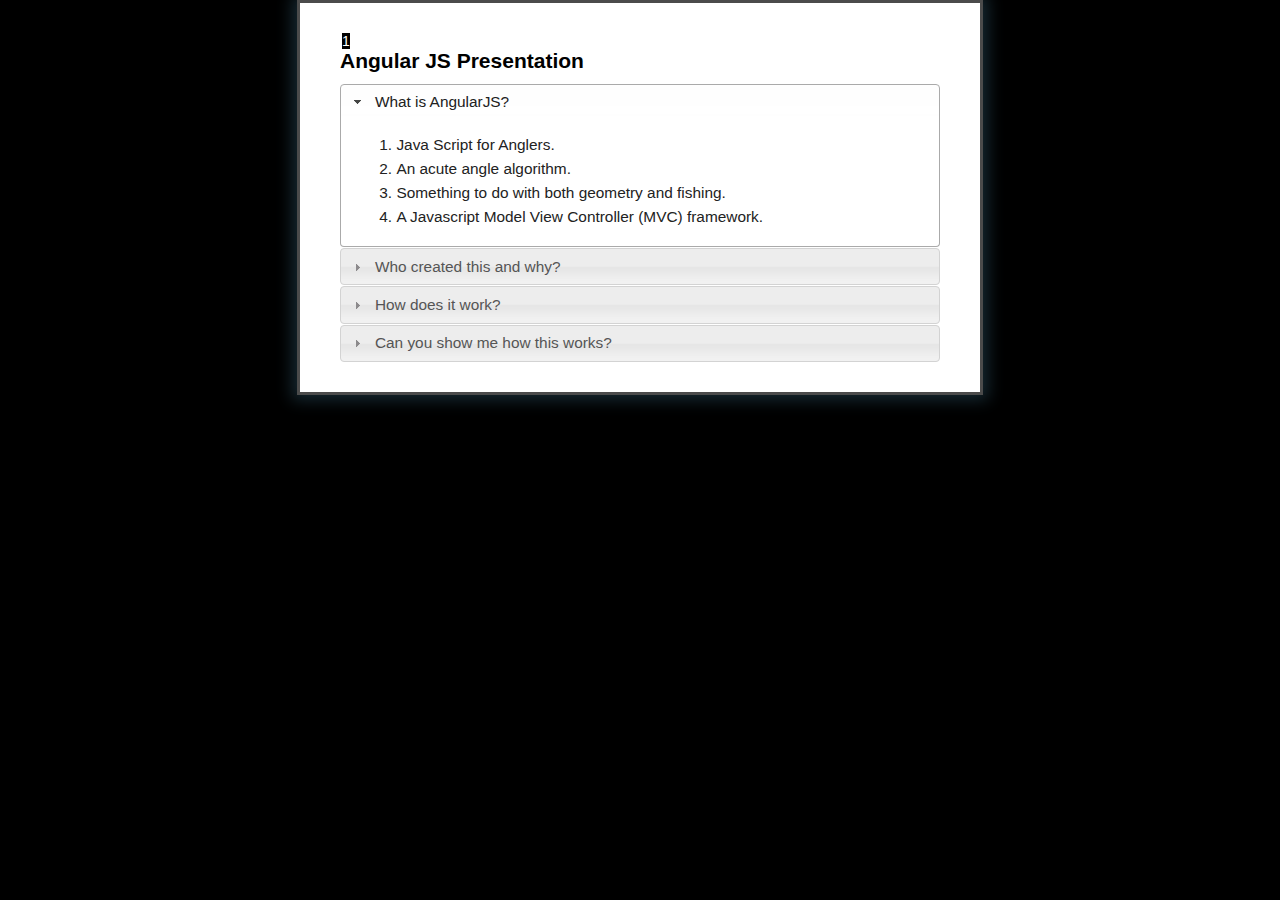
==== index.html @ 1642c8dc "first commit" ====
<!DOCTYPE HTML>
<html lang="en">
<head>
	<meta charset="UTF-8">
    <title>Assignment 5 jQueryUI</title>
    <link rel="stylesheet" type="text/css" href="css/styles.css" media="screen">
    <!-- jQuery UI style sheet reference. Smoothness is the theme used. -->
    <link href="css/smoothness/jquery-ui-1.8.23.custom.css" type="text/css" rel="stylesheet">
	<!-- Normal style sheet used for layout and general formatting. -->
    <link href="styles.css" type="text/css" rel="stylesheet">
    <!-- HTML5 shim/shiv for HTML5 section element backward compatibility. -->
    <script src="http://html5shiv.googlecode.com/svn/trunk/html5.js"></script>
    <!-- jQuery library reference. Latest is always referenced from jQuery's CDN. -->
    <script type="text/javascript" src="http://code.jquery.com/jquery-1.8.3.min.js"></script>
    <!-- jQuery UI JavaScript library reference. -->
    <script type="text/javascript" src="js/jquery-ui-1.8.23.custom.min.js"></script>
    <!-- jQuery call to the accordion() method. -->
    <script type="text/javascript" src="js/assignment5.js"></script>
    <script>
    	$(document).ready(function() {
			$("#accordion").accordion(
				{ 
					event: "click",
					collapsible: true 
				});
	    });
	</script>
</head>

<body>
    <section>
    	<div id="panel"></div> 
        <h1>Angular JS Presentation</h1>       
        <div id="accordion">
 			<h3><a href="#">What is AngularJS?</a></h3>
			<div>
				<ol>
					<li>Java Script for Anglers.</li>
					<li>An acute angle algorithm.</li>
					<li>Something to do with both geometry and fishing.</li>
					<li>A Javascript Model View Controller (MVC) framework.</li>
				</ol>
			</div>
			<h3><a href="#">Who created this and why?</a></h3>
			<div>
				<ol>
					<li>It sprang preformed for the mind of Steve Jobs to take over the world.</li>
					<li>Bill Gates created it to help computers become self aware.</li>
					<li>Stephen Hawking’s computer made it because it was bored.</li>
					<li>It was created by Google engineers to help web developers.</li>
				</ol>
			</div>
			<h3><a href="#">How does it work?</a></h3>
			<div>
				<ol>
					<li>Little gnomes do all the work for pieces of bread.</li>
					<li>You have to say a magic spell and wave a magic wand.</li>
					<li>Push the red button.</li>
					<li>Load the AngularJS source code and bootstrap it using the ng-app directive.</li>
				</ol>
			</div>
						<h3><a href="#">Can you show me how this works?</a></h3>
			<div>
				<ol>
					<li>If you can demonstrate your proficiency in Kabuki theater.</li>
					<li>If you can explain the ending of “Atame!”</li>
					<li>If you can recreate the “Chunari Chunari” dance from “Monsoon Wedding”.</li>
					<li>See the following code page.</li>
				</ol>
			</div>
			
        </div>
    </section>
</body>
</html>
---- css/styles.css ----
/*Russell "Eric" Erickson
 ICT 4510 Advanced Website Design
 Assignment 2 - CSS Assignment*/
/* reset browser styles */
html, body, div, span, object, iframe, h1, h2, h3, h4, h5, h6, p, blockquote, pre, a, abbr, acronym, address, big, cite, code, del, dfn, em, img, ins, kbd, q, s, samp,small, strike, strong, sub, sup, tt, var, b, u, i, center, dl, dt, dd, ol, ul, li, fieldset, form, label, legend,
table, caption, tbody, tfoot, thead, tr, th, td, article, aside, canvas, details, embed, 
figure, figcaption, footer, header, hgroup, menu, nav, output, ruby, section, summary,
time, mark, audio, video {
	margin: 0;
	padding: 0;
	border: 0;
	font-size: 100%;
	vertical-align: baseline;
}
article, aside, details, figcaption, figure, footer, header, hgroup, menu, nav, section {
	display: block;
}
html {
	background-color: black;
}
body {
font-family: "Times New Roman", Times, serif;;
background-color: #FFFFFF;
border: 3px solid #4B4B4B;
box-shadow: 0 0 15px 5px rgba(44,82,100,.5);
width: 860px;
margin-top: 20px;
margin-left: auto;
margin-right: auto;
margin-bottom: 20px;
padding: 15px;
}

ol { 
	padding-left: 1.4em;
	list-style: decimal;
}
ul {
	padding-left: 1.4em;
	list-style: square;
}
table {
	border-collapse: collapse;
	border-spacing: 0;
} 
/* end reset browser styles */

article, aside, figure, footer, header, nav, section {
    display: block;
}
* {
	margin: 0;
	padding: 0;
}
body {
	font-family: Verdana, Arial, Helvetica, sans-serif;
    font-size: 87.5%;
	width: 650px;
	margin: 0 auto;
}
section {
	padding: 15px 25px;
}
h1 { 
	font-size: 150%;
	margin-bottom: .5em;
}
ul {
	padding-left: 45px;
}
li {
	padding-bottom: .25em;
}
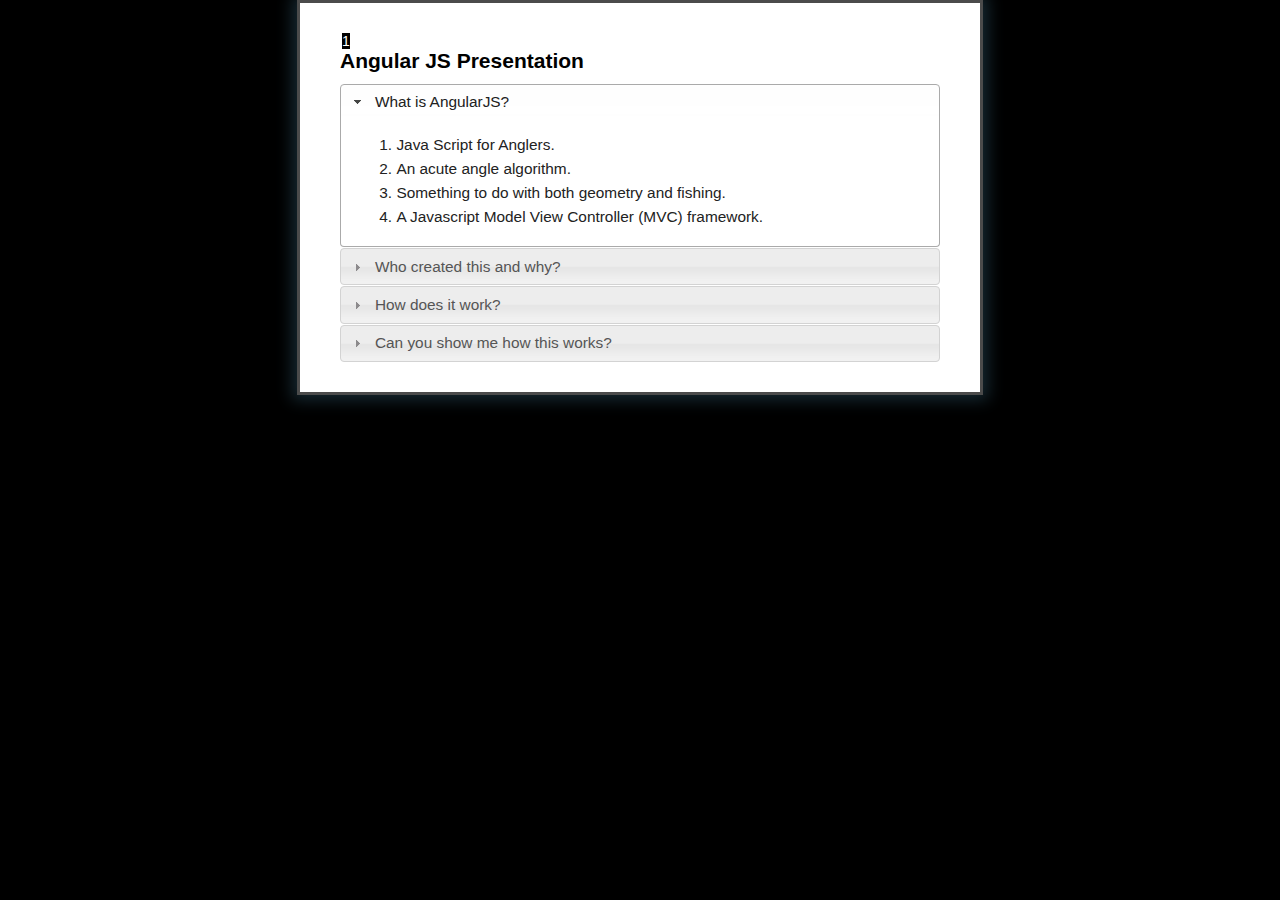
==== commit 11db85a2: "got some stuff fixed" ====
--- a/index.html
+++ b/index.html
@@ -7,7 +7,7 @@
     <!-- jQuery UI style sheet reference. Smoothness is the theme used. -->
     <link href="css/smoothness/jquery-ui-1.8.23.custom.css" type="text/css" rel="stylesheet">
 	<!-- Normal style sheet used for layout and general formatting. -->
-    <link href="styles.css" type="text/css" rel="stylesheet">
+    <!--<link href="styles.css" type="text/css" rel="stylesheet">-->
     <!-- HTML5 shim/shiv for HTML5 section element backward compatibility. -->
     <script src="http://html5shiv.googlecode.com/svn/trunk/html5.js"></script>
     <!-- jQuery library reference. Latest is always referenced from jQuery's CDN. -->
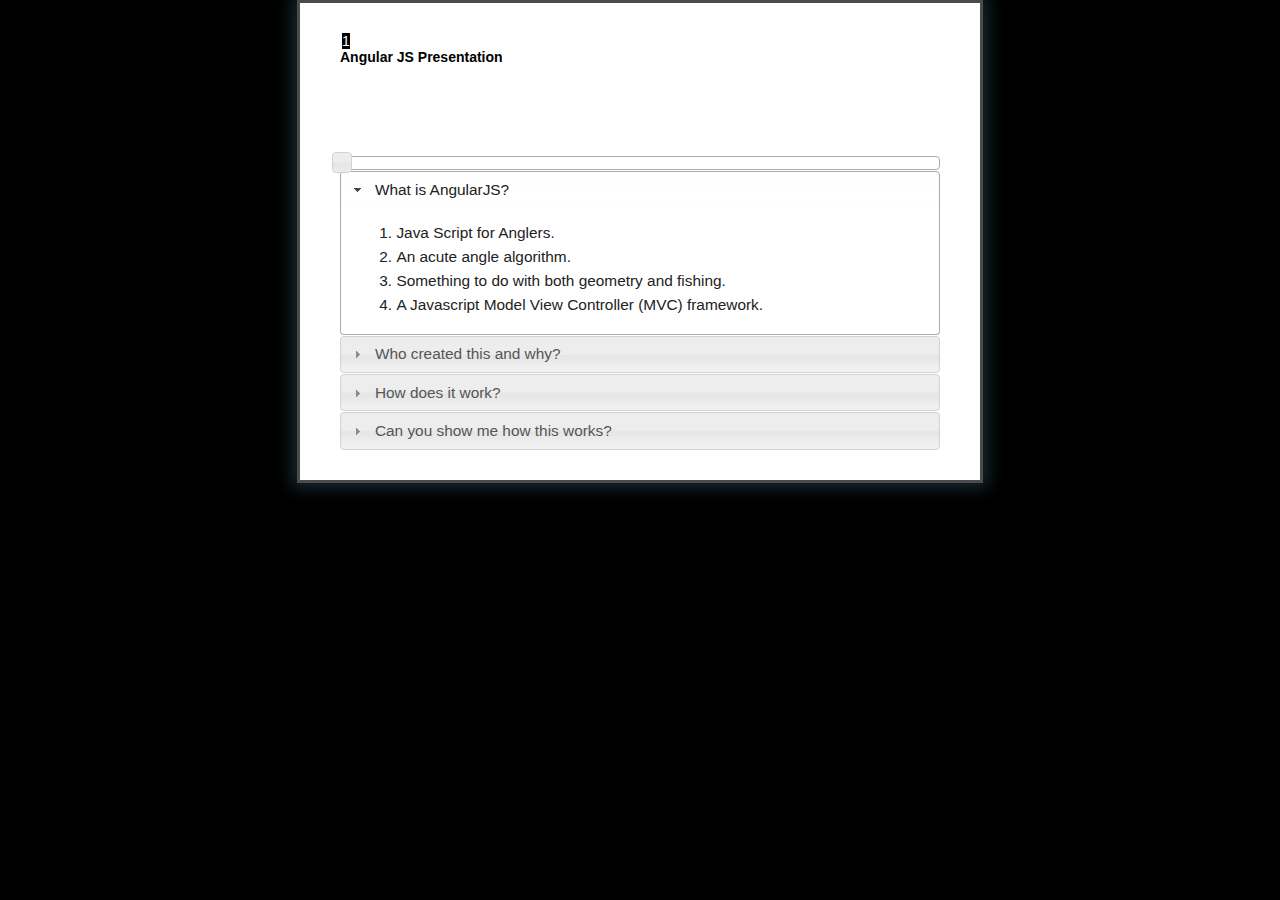
==== commit 2825f121: "Fixed slider" ====
--- a/index.html
+++ b/index.html
@@ -17,20 +17,21 @@
     <!-- jQuery call to the accordion() method. -->
     <script type="text/javascript" src="js/assignment5.js"></script>
     <script>
-    	$(document).ready(function() {
-			$("#accordion").accordion(
-				{ 
-					event: "click",
-					collapsible: true 
-				});
-	    });
+	/**$( "#slider" ).slider({
+		min: 0,
+		max: 10,
+		step: 2,
+		value: 4
+	});
+	*/
 	</script>
 </head>
 
 <body>
     <section>
     	<div id="panel"></div> 
-        <h1>Angular JS Presentation</h1>       
+        <h1 id="message">Angular JS Presentation</h1> 
+        <div id="slider"></div>       
         <div id="accordion">
  			<h3><a href="#">What is AngularJS?</a></h3>
 			<div>
@@ -68,8 +69,8 @@
 					<li>See the following code page.</li>
 				</ol>
 			</div>
-			
-        </div>
-    </section>
+			</div>
+ 		
+ 	</section>
 </body>
 </html>--- a/css/styles.css
+++ b/css/styles.css
@@ -70,4 +70,10 @@
 }
 li {
 	padding-bottom: .25em;
+}
+
+#message {
+	font-size: 1em;
+	width: 250px;
+	height: 100px;
 }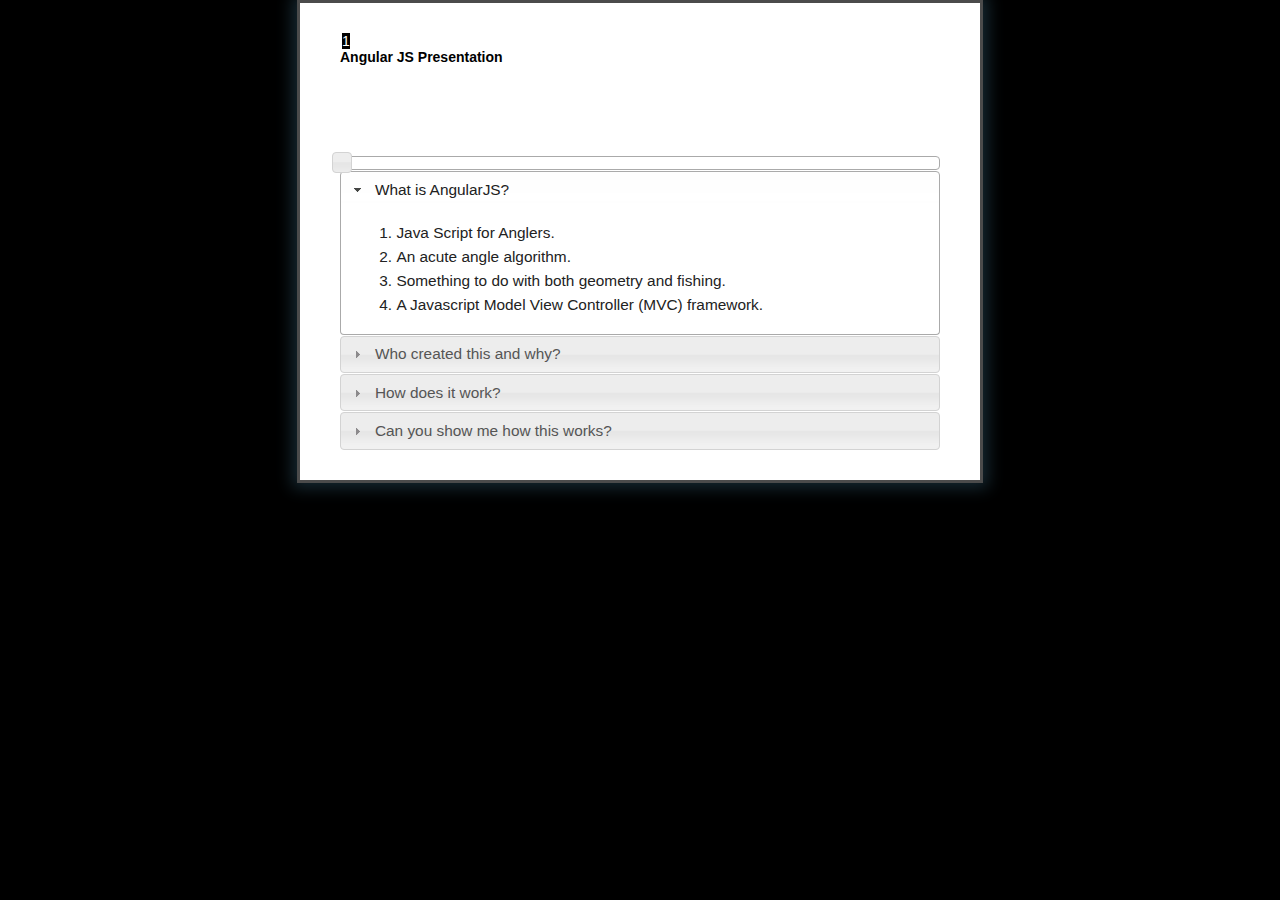
==== commit a0d7ac13: "new popup and timer reset" ====
--- a/index.html
+++ b/index.html
@@ -29,6 +29,12 @@
 
 <body>
     <section>
+    	<div class="modal hidden">
+	    	<p>Your Session will expire soon.</p>
+			<input type="button" onclick="exit()" value="Exit">
+			<input type="button" onclick="stay()" value="Stay">
+		</div>
+    	
     	<div id="panel"></div> 
         <h1 id="message">Angular JS Presentation</h1> 
         <div id="slider"></div>       
--- a/css/styles.css
+++ b/css/styles.css
@@ -76,4 +76,20 @@
 	font-size: 1em;
 	width: 250px;
 	height: 100px;
-}+}
+
+.hidden {
+	display: none;
+}
+
+.modal {
+	position: fixed;
+	top: 50%;
+	left: 50%;
+	width: 450px;
+	height: 100px;
+	background-color: gray;
+	z-index: 1;
+	margin-left: -225px;
+	margin-top: -50px;
+}
